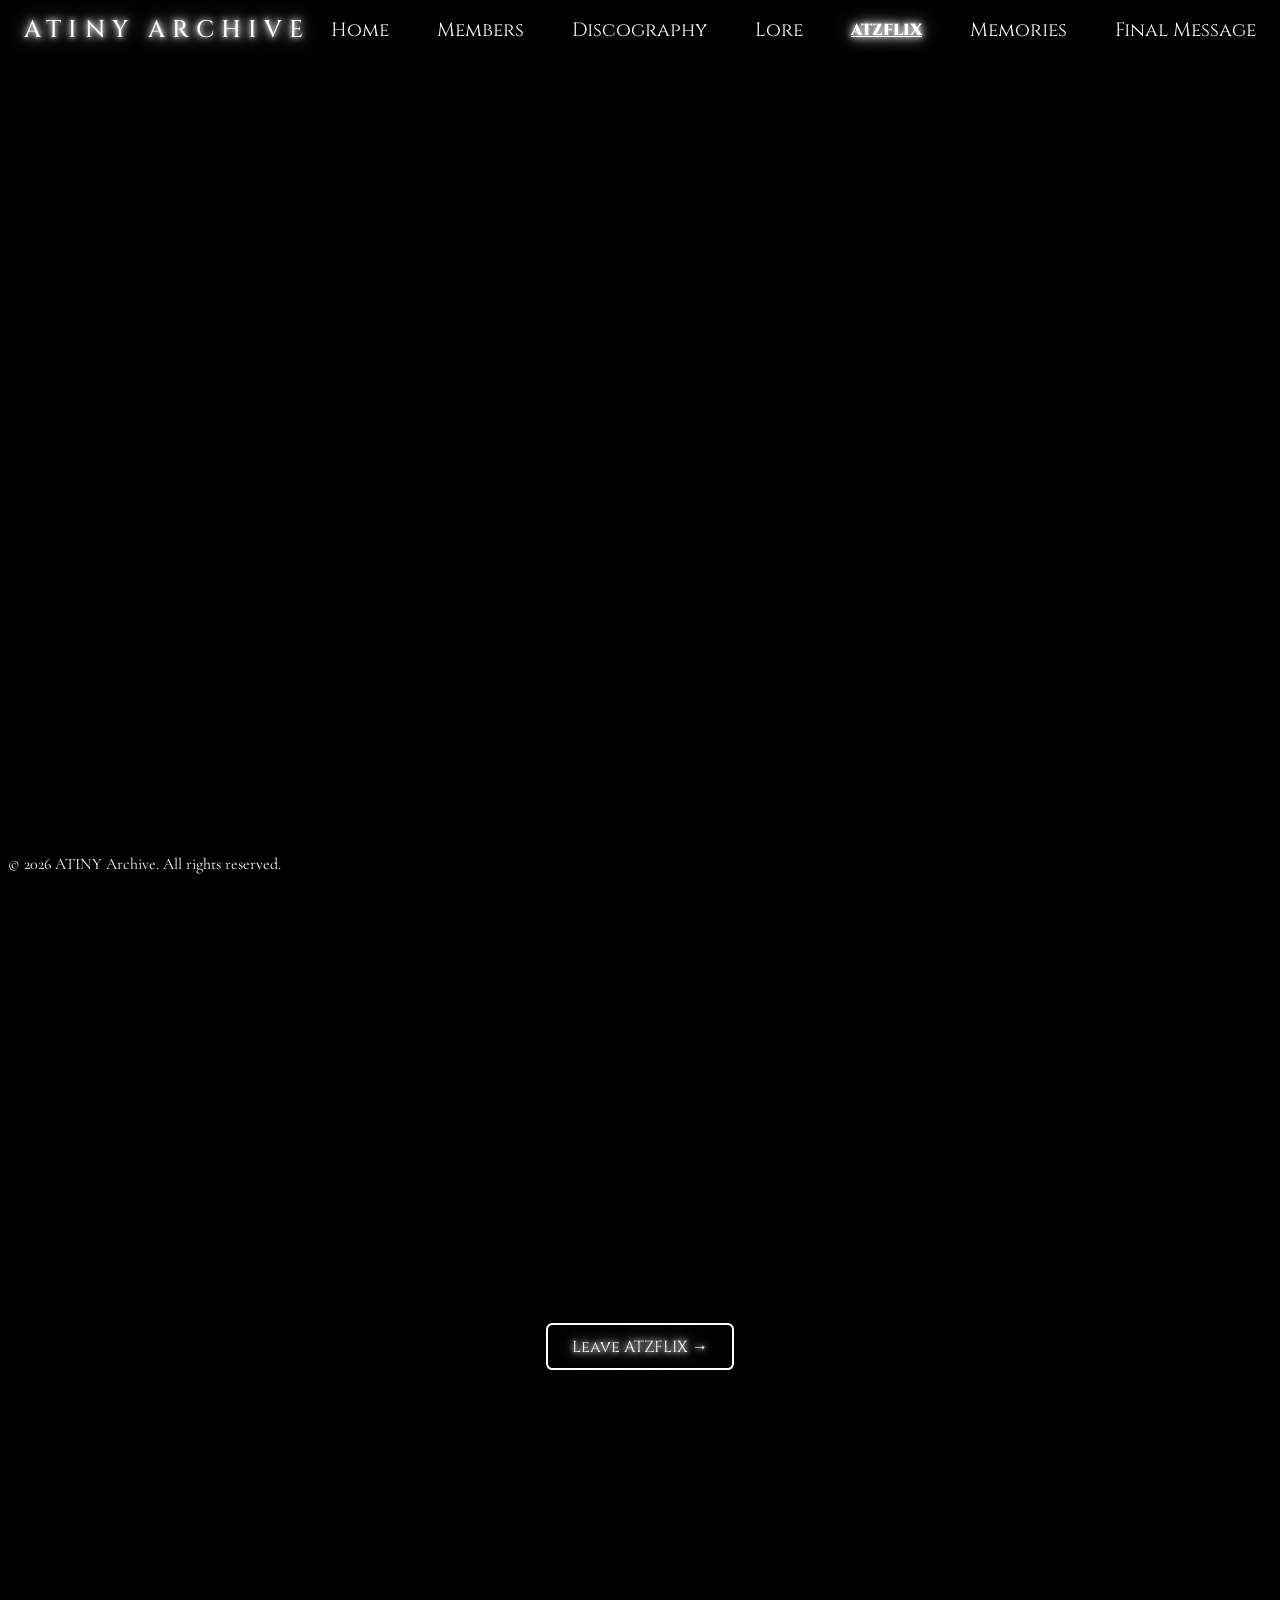
==== public/atzflix.html @ 0c3e3e8b "add - atzflix começo" ====
<html lang="en">

<head>
    <meta charset="UTF-8">
    <meta name="viewport" content="width=device-width, initial-scale=1.0">
    <link rel="icon" href="../../assets/logonav.jpg" type="image/jpg">
    <title>ATINY Archive | Home</title>
    <link href="https://cdn.jsdelivr.net/npm/bootstrap@5.3.0/dist/css/bootstrap.min.css" rel="stylesheet">
    <link rel="stylesheet" href="../assets/style.css">
</head>

<body>

    <header class="d-flex justify-content-between align-items-center px-4 py-3">
        <a href="inicio/inicio.html" style="text-decoration: none; color: inherit;">
            <h1 class="titleMenor">ATINY ARCHIVE</h1>
        </a>
        <nav class="d-flex align-items-center justify-content-center gap-5">
            <a href="home.html" class="nav-link">Home</a>
            <a href="members.html" class="nav-link">Members</a>
            <a href="disco.html" class="nav-link">Discography</a>
            <a href="lore.html" class="nav-link">Lore</a>
            <a href="atzflix.html" class="nav-link-act"><strong>ATZFLIX</strong></a>
            <a href="memories.html" class="nav-link">Memories</a>
            <a href="final.html" class="nav-link">Final Message</a>
        </nav>
    </header>

    <main class="container text-center d-flex flex-column align-items-center justify-content-center"
        style="height: calc(100vh - 4rem);">
        <div class="d-flex align-items-center justify-content-center vh-100"
            style="cursor: pointer; width: 100%;">
            <h1 id="titleflix">ATZFLIX</h1>
        </div>
    </main>

    <div class="d-flex flex-column align-items-center justify-content-center" style="height: 100vh;">
        <a href="memories.html" class="btn btn-primary btn-lg px-4 button">Leave ATZFLIX →</a>
    </div>

    <footer class="px-2 py-2" style="position: fixed; bottom: 0; width: 100%;">
        <p>&copy; 2026 ATINY Archive. All rights reserved.</p>
    </footer>

    <script src="../scripts/som.js"></script>
</body>

</html>
---- assets/style.css ----
@import url('https://fonts.googleapis.com/css2?family=Cinzel:wght@300;400&family=Cormorant+Garamond:wght@300;400&display=swap');
/* importando duas fontes, a to título + texto comum */

::-webkit-scrollbar { /* esconde a barra de rolagem no Chrome */
    display: none;
}

* {
    scrollbar-width: none; /* esconde a barra de rolagem no Firefox */
}

/* Estilos globais */
body {
    background-color: #000000;
    color: #ffffff;
    position: relative;
    animation: surgirTela 2s ease forwards
}

header {
    position: sticky;
    top: 0;
    z-index: 10;
    background-color: rgba(0, 0, 0, 0.5);
}

main {
    position: relative;
    z-index: 1;
}

p {
    font-family: 'Cormorant Garamond', serif;
    color: #ffffff;
}

.p1 {
    font-weight: 500;
    text-shadow: #000000 0px 0px 5px, #000000 0px 0px 10px, #000000 0px 0px 20px;
    margin: 0;
    padding: 0;
    flex: 1;
    /* ocupa o espaço restante sem ultrapassar */
    min-width: 0;
    /* impede o texto de vazar pra fora */
    align-self: flex-start;
    word-break: break-word;
    /* quebra palavras longas */
    overflow-wrap: break-word;
    /* garante que o texto não vaze */
    text-shadow: 0 0 10px #000000, 0 0 10px #000000, 0 0 20px #000000;
}

.card-text { /* classe para os textos dentro dos cards */
    font-weight: 500;
    font-size: clamp(0.9rem, 2vw, 1.5rem);
    color: black;
}

#body1 { /* estilo específico para o body da disco e members */
    background-color: hsl(228, 19%, 10%);
}

h2 {
    font-family: 'Cormorant Garamond', serif;
    font-size: clamp(1.25rem, 3vw, 2rem);
    color: #ffffff;
    letter-spacing: 0.3em;
    margin: 0;
    text-shadow: 0 0 5px #ffffff, 0 0 10px #ffffff, 0 0 20px #ffffff;
}

h3 {
    font-family: 'Cormorant Garamond', serif;
    font-size: clamp(1.5rem, 4vw, 2.5rem);
    color: #ffffff;
    letter-spacing: 0.3em;
    margin: 0;
    text-shadow: 0 0 5px #ffffff, 0 0 10px #ffffff, 0 0 20px #ffffff;
}

.button {
    font-family: 'Cinzel', serif;
    font-size: 1em;
    color: #ffffff;
    background-color: transparent;
    border: 2px solid #ffffff;
    border-radius: 0.4rem;
    padding: 0.6rem 1.2rem;
    cursor: pointer;
    text-shadow: 0 0 5px #ffffff, 0 0 10px #ffffff, 0 0 20px #ffffff;
}

.button:hover {
    background-color: #007bff;
    border-color: #007bff;
    color: #ffffff;
}

.titleMenor {
    font-family: 'Cinzel', serif;
    font-size: clamp(0.9rem, 2vw, 1.5rem);
    color: #ffffff;
    letter-spacing: 0.3em;
    margin: 0;
    text-shadow: 0 0 5px #ffffff, 0 0 10px #ffffff, 0 0 20px #ffffff;
}

.nav-link {
    font-family: 'Cinzel', serif;
    font-size: clamp(0.8rem, 2vw, 1.2rem);
    color: #ffffff;
    text-decoration: none;
    text-shadow: 0 0 5px #000000, 0 0 10px #000000, 0 0 20px #000000;
}

.nav-link-act { /* classe para o link ativo no header */
    font-family: 'Cinzel', serif;
    font-weight: bold;
    color: #ffffff;
    text-shadow: 0 0 5px #ffffff, 0 0 10px #ffffff, 0 0 20px #ffffff;
}

.logo {
    opacity: 0.90;
}

.ateez {
    opacity: 0.87;
}

.group {
    opacity: 0.95;
}

#filtro {
    position: absolute;
    top: 0;
    left: 0;
    width: 100%;
    height: 100vh;
    background-color: rgba(0, 0, 0, 0.5);
    z-index: -1;
    pointer-events: none;
}

#fundo-vid { 
    position: fixed;
    top: 0;
    left: 0;
    width: 100%;
    height: 100%;
    object-fit: cover;
    z-index: -1;
}

.album-capa {
    width: 35%;
    aspect-ratio: 1;
    object-fit: cover;
    flex-shrink: 0;
}

/* esconde a barra de rolagem no Firefox */
.albuns {
    scrollbar-width: none;
}

/* esconde a barra de rolagem no Chrome */
.albuns::-webkit-scrollbar {
    display: none;
}

#musicas {
    min-height: 30vh;
    max-height: 75vh;
    position: sticky;
    top: 5rem;
    display: none;
    width: 100%;
    overflow-y: auto;
}

#musicas h3 {
    font-size: clamp(1rem, 2vw, 1.5rem);

}

#musicas p {
    font-size: clamp(0.8rem, 3vw, 1.2rem);
    text-shadow: #000000 0px 0px 5px, #000000 0px 0px 10px, #000000 0px 0px 20px;
}

.album-selecionado {
    background-color: rgba(255, 255, 255, 0.15);
    border-radius: 0.5rem;
    box-shadow: 0 0 0.5rem rgba(255, 255, 255, 0.3);
}

.album-selecionado p {
    text-shadow: 0 0 0.5rem #ffffff, 0 0 1rem #ffffff;
    color: #ffffff;
}

@keyframes surgirTela { /* animação para o fade-in da tela */
    0% {
        opacity: 0;
    }

    100% {
        opacity: 1;
    }
}

#fundo-era {
    position: fixed;
    top: 0;
    left: 0;
    width: 100%;
    height: 100%;
    background-size: cover;
    background-position: center;
    z-index: -1;
    opacity: 0;
    transition: opacity 0.4s ease;
}

@keyframes surgirLado { /* animação para o fade-in com movimento lateral */
    0% {
        opacity: 0;
        transform: translateX(-20px);
    }

    100% {
        opacity: 1;
        transform: translateX(0);
    }
}

@keyframes sumir { /* animação para o fade-out com movimento lateral */
    0% { opacity: 1; transform: translateX(0); }
    100% { opacity: 0; transform: translateX(20px); }
}

/* estilização dos arquivos da pasta inicio dentro de public (inicio, login e transicao) */

.title {
    font-family: 'Cinzel', serif;
    font-size: clamp(2rem, 8vw, 5rem);
    font-weight: 300;
    letter-spacing: 0.4em;
    /* font-weight: grossura da letra; 
    letter-spacing: espaçamento entre letras; 0.4 em = 20px */
    color: #fff;
    display: inline-block;
    transform: perspective(500px) rotateX(15deg);
    /* display: inline-block é necessário para que o transform funcione;
    transform: perspective() cria profundidade 3D, rotateX() deixa o texto inclinado */
    animation: surgir 2s ease forwards;
    /* surgir = nome da animação
    2s: duração
    ease: começa rápido e termina devagar
    forwards: mantém o estado final da animação ao terminar  */
    text-shadow: 0 0 5px #ffffff, 0 0 10px #ffffff, 0 0 20px #ffffff;
}

#titleflix {
    font-family:'Franklin Gothic Medium', 'Arial Narrow', Arial, sans-serif;
    font-size: clamp(4rem, 12vw, 8rem);
    font-weight: 600;
    letter-spacing: 0.4em;
    color: hsl(0, 90%, 37%);
    display: inline-block;
    text-shadow: hsl(0, 74%, 15%);
    animation: fadeInOut 5s forwards;
}

@keyframes surgir {
    0% { 
        opacity: 0; /* começa invisível */
        transform: perspective(500px) rotateX(15deg) translateY(-30px); 
        /* começa invisível e um pouco acima */
    }
    100% { 
        opacity: 1; /* termina visível */
        transform: perspective(500px) rotateX(15deg) translateY(0); 
        /* termina visível na posição normal */
    }
}

.mensagemInicial {
    font-family: 'Cinzel', serif;
    font-size: clamp(1rem, 3vw, 2rem);
    font-weight: 300;
    letter-spacing: 0.3em;
    animation: fadeInOut 5s forwards;
    text-shadow: 0 0 5px #ffffff, 0 0 10px #ffffff, 0 0 20px #ffffff;
}

/* @keyframes define uma animação passo a passo; "fadeInOut" é o nome da animação */
@keyframes fadeInOut { 
    0% {opacity: 0;} /* começa invisível */
    30% {opacity: 1;} /* aparece */
    70% {opacity: 1;} /* fica visível */
    100% {opacity: 0;} /* some */
}

#login-title { /* estilo pro login */
    font-family: 'Cinzel', serif;
    font-size: clamp(1.5rem, 4vw, 3rem);
    color: #232323;
    justify-self: center;
    letter-spacing: 0.3em;
    margin: 0;
    text-shadow: 0 0 5px #ffffff, 0 0 10px #ffffff, 0 0 20px #ffffff;
}

.btn-custom { /*custumizar botão*/
    background-color: transparent;
    border: 2px solid hsl(0, 0%, 0%);
    color: hwb(0 0% 100%);
    text-shadow: 0 0 5px hsl(0, 0%, 100%), 0 0 10px hwb(0 100% 0%), 0 0 20px #ffffff;
    transition: all 0.3s ease;
}

.btn-custom:hover { /* efeito de hover (quando o mouse tiver sobre o botão) */
    background-color: #007bff;
    color: hsl(0, 0%, 100%);
    text-shadow: 0 0 5px #ffffff, 0 0 10px #ffffff, 0 0 20px #ffffff;
    outline: none;
    border-color: transparent;
}

#dicaMenssagem {
    display: block; 
    position: absolute;
    top: 50%; /* Aparece no topo do container */
    left: 50%;
    transform: translate(-50%, -50%) scale(0.9);
    background-color: hsl(0, 0%, 100%);
    border: solid #ffffff;
    padding: 2.5rem 1.5rem 1.5rem 1.5rem;
    border-radius: 6px;
    box-shadow: 0px 4px 6px rgba(0,0,0,0.1);
    text-align: center;
    z-index: 10; /* z-index alto para garantir que fique acima de outros elementos */
    max-width: 80%;
    opacity: 0;
    visibility: hidden;
    transition: opacity 0.3s ease, transform 0.3s ease, visibility 0.3s;
}

#dicaMenssagem.ativa {
    opacity: 1;
    visibility: visible;
    transform: translate(-50%, -50%) scale(1);
}

.botao-fechar {
    position: absolute;
    top: 0.6rem;
    right: 0.6rem;

    width: 1.5rem;
    height: 1.5rem;

    padding: 0;
    margin: 0;

    border: none;
    background: transparent;

    font-size: 1.2rem;
    line-height: 1;
    cursor: pointer;
}

.botao-fechar:hover {
    font-weight: bold;
    color: #ff0000;
}

#dicaTexto {
    font-family: 'Cormorant Garamond', serif;
    font-size: 1.2rem;
    color: #333;
    font-weight: bold;
    min-height: 2rem;
}

/* ABAIXO DAQ PARA A DISCO/KARAOKE, não mexe no q tá pra cima */

.info-grid {
    display: flex;
    gap: 2rem;
    align-items: flex-start;
}
.info-text {
    flex: 1;
    min-width: 0;
}
.info-spotify {
    flex: 1;
    max-width: 45%;
}

.linha-ativa {
    opacity: 1;
    transform: scale(1.05);
    text-shadow: 0 0 8px #ffffff, 0 0 16px #ffffff;
}

.albuns {
    max-height: 65vh;
    min-height: 65vh;
    display: flex;
    align-items: safe center;
    overflow-y: auto;
    -webkit-mask-image: linear-gradient(to bottom, transparent 0, black 5%, black 95%, transparent 100%);
    mask-image: linear-gradient(to bottom, transparent 0, black 5%, black 95%, transparent 100%);
    scroll-behavior: smooth;
    padding-right: 0.5rem;
}

.albuns > div {
    width: 100%;
}

.karaoke-controles {
    flex-shrink: 0;
    padding-bottom: 0.5rem;
}

.linha-karaoke {
    opacity: 0.4;
    transition: opacity 0.3s ease, transform 0.3s ease;
    margin: 1rem 0;
}

.linha-coreano {
    font-size: clamp(1.8rem, 4vw, 3rem);
    margin: 0;
}

.linha-romanizacao {
    font-size: clamp(1rem, 2.5vw, 1.5rem);
    opacity: 0.75;
    margin: 0.3rem 0 0 0;
}

.linha-ativa {
    opacity: 1;
    transform: scale(1.05);
}

.linha-ativa .linha-coreano,
.linha-ativa .linha-romanizacao {
    text-shadow: 0 0 8px #ffffff, 0 0 16px #ffffff;
}

.karaoke-container {
    display: flex;
    flex-direction: column;
    align-items: center;
    text-align: center;
    width: 100%;
    max-width: 700px;
    margin: 0 auto;
    padding: 1.5rem 2rem; /* reduzido de 2.5rem */
    background-color: rgba(0, 0, 0, 0.55);
    border-radius: 1rem;
    backdrop-filter: blur(4px);
}

.karaoke-title {
    font-size: clamp(2.5rem, 5vw, 4rem); /* reduzido de 3.5rem-7rem */
    text-align: center;
    margin-bottom: 1rem; /* reduzido de 3rem */
}

#karaoke-lyrics {
    display: flex;
    flex-direction: column;
    align-items: center;
    justify-content: flex-start;
    gap: 0.3rem;
    max-height: 30vh; /* reduzido de 40vh, deixa mais espaço garantido pros botões */
    overflow-y: auto;
    text-align: center;
    width: 100%;
    margin-bottom: 1rem;
}
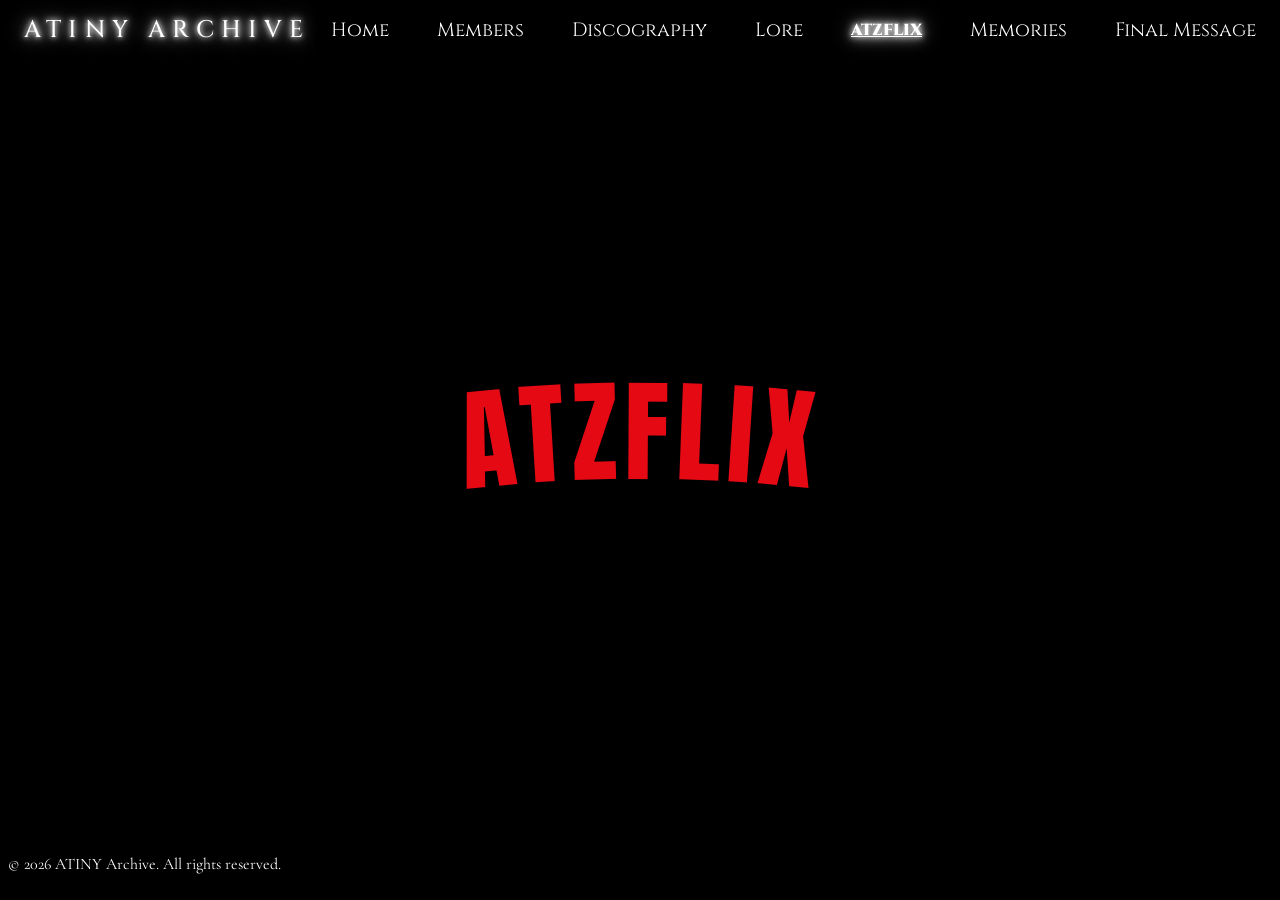
==== commit 026cb7d6: "add - avanço atzflix" ====
--- a/public/atzflix.html
+++ b/public/atzflix.html
@@ -4,9 +4,10 @@
     <meta charset="UTF-8">
     <meta name="viewport" content="width=device-width, initial-scale=1.0">
     <link rel="icon" href="../../assets/logonav.jpg" type="image/jpg">
-    <title>ATINY Archive | Home</title>
+    <title>ATINY Archive | ATZFLIX</title>
     <link href="https://cdn.jsdelivr.net/npm/bootstrap@5.3.0/dist/css/bootstrap.min.css" rel="stylesheet">
     <link rel="stylesheet" href="../assets/style.css">
+    <link href="https://fonts.googleapis.com/css2?family=Anton&display=swap" rel="stylesheet">
 </head>
 
 <body>
@@ -26,23 +27,37 @@
         </nav>
     </header>
 
-    <main class="container text-center d-flex flex-column align-items-center justify-content-center"
-        style="height: calc(100vh - 4rem);">
-        <div class="d-flex align-items-center justify-content-center vh-100"
-            style="cursor: pointer; width: 100%;">
-            <h1 id="titleflix">ATZFLIX</h1>
+    <main class="atzflix-main">
+
+        <div id="intro-view" class="atzflix-intro">
+            <svg viewBox="0 0 800 200" class="atzflix-logo">
+                <path id="curvaTexto" d="M 50,140 Q 400,60 750,140" fill="none" />
+                <text>
+                    <textPath href="#curvaTexto" startOffset="50%" text-anchor="middle">ATZFLIX</textPath>
+                </text>
+            </svg>
         </div>
+
+        <div id="perfis-view" class="atzflix-perfis" style="display:none;">
+            <h2 class="perfis-titulo">Quem está assistindo?</h2>
+            <div class="perfis-grid" id="perfisGrid"></div>
+        </div>
+
+        <div id="catalogo-view" class="atzflix-catalogo" style="display:none;">
+            <div class="catalogo-topo">
+                <img id="perfilAtualFoto" class="perfil-avatar" onclick="voltarPerfis()" title="Trocar perfil">
+                <a href="memories.html" class="btn btn-primary btn-lg px-4 button">Leave ATZFLIX →</a>
+            </div>
+            <div id="categoriasContainer"></div>
+        </div>
+
     </main>
-
-    <div class="d-flex flex-column align-items-center justify-content-center" style="height: 100vh;">
-        <a href="memories.html" class="btn btn-primary btn-lg px-4 button">Leave ATZFLIX →</a>
-    </div>
 
     <footer class="px-2 py-2" style="position: fixed; bottom: 0; width: 100%;">
         <p>&copy; 2026 ATINY Archive. All rights reserved.</p>
     </footer>
 
-    <script src="../scripts/som.js"></script>
+    <script src="../scripts/atzflix.js"></script>
 </body>
 
 </html>
--- a/assets/style.css
+++ b/assets/style.css
@@ -264,17 +264,6 @@
     text-shadow: 0 0 5px #ffffff, 0 0 10px #ffffff, 0 0 20px #ffffff;
 }
 
-#titleflix {
-    font-family:'Franklin Gothic Medium', 'Arial Narrow', Arial, sans-serif;
-    font-size: clamp(4rem, 12vw, 8rem);
-    font-weight: 600;
-    letter-spacing: 0.4em;
-    color: hsl(0, 90%, 37%);
-    display: inline-block;
-    text-shadow: hsl(0, 74%, 15%);
-    animation: fadeInOut 5s forwards;
-}
-
 @keyframes surgir {
     0% { 
         opacity: 0; /* começa invisível */
@@ -489,4 +478,196 @@
     text-align: center;
     width: 100%;
     margin-bottom: 1rem;
+}
+
+
+/* ===== ATZFLIX ===== */
+
+.atzflix-main {
+    min-height: calc(100vh - 4rem);
+    position: relative;
+}
+
+/* Intro */
+.atzflix-intro {
+    display: flex;
+    align-items: center;
+    justify-content: center;
+    height: calc(100vh - 4rem);
+}
+
+.atzflix-logo {
+    width: min(90vw, 800px);
+    height: auto;
+    animation: introATZFLIX 2.5s ease forwards;
+    transform: scale(0.3);
+    opacity: 0;
+}
+
+.atzflix-logo text {
+    font-family: 'Anton', sans-serif;
+    font-size: 7rem;
+    fill: #E50914;
+    letter-spacing: 0.05em;
+}
+
+@keyframes introATZFLIX {
+    0% { transform: scale(0.3); opacity: 0; }
+    50% { transform: scale(1.1); opacity: 1; }
+    70% { transform: scale(0.95); }
+    100% { transform: scale(1); opacity: 1; }
+}
+
+/* Perfis */
+.atzflix-perfis {
+    flex-direction: column;
+    align-items: center;
+    justify-content: center;
+    min-height: calc(100vh - 4rem);
+    padding: 2rem;
+    gap: 2rem;
+}
+
+.perfis-titulo {
+    font-size: clamp(1.5rem, 4vw, 2.5rem);
+}
+
+.perfis-grid {
+    display: flex;
+    flex-wrap: wrap;
+    justify-content: center;
+    gap: 1.5rem;
+    max-width: 900px;
+}
+
+.perfil-card {
+    cursor: pointer;
+    text-align: center;
+    transition: transform 0.2s ease;
+    width: 120px;
+}
+
+.perfil-card:hover {
+    transform: scale(1.08);
+}
+
+.perfil-foto {
+    width: 100%;
+    aspect-ratio: 1;
+    object-fit: cover;
+    border-radius: 0.5rem;
+    border: 2px solid transparent;
+    transition: border-color 0.2s ease;
+}
+
+.perfil-card:hover .perfil-foto {
+    border-color: #ffffff;
+}
+
+/* Catálogo */
+.atzflix-catalogo {
+    padding: 1.5rem 2rem;
+}
+
+.catalogo-topo {
+    display: flex;
+    justify-content: space-between;
+    align-items: center;
+    margin-bottom: 2rem;
+}
+
+.perfil-avatar {
+    width: 3rem;
+    height: 3rem;
+    border-radius: 0.4rem;
+    object-fit: cover;
+    cursor: pointer;
+    border: 2px solid transparent;
+    transition: border-color 0.2s ease;
+}
+
+.perfil-avatar:hover {
+    border-color: #ffffff;
+}
+
+.categoria-fileira {
+    margin-bottom: 2.5rem;
+}
+
+.categoria-titulo {
+    font-size: clamp(1.1rem, 2.5vw, 1.6rem);
+    margin-bottom: 1rem;
+    text-align: left;
+}
+
+.categoria-scroll {
+    display: flex;
+    gap: 1rem;
+    overflow-x: auto;
+    padding-bottom: 0.5rem;
+}
+
+.video-card {
+    flex-shrink: 0;
+    width: 220px;
+    cursor: pointer;
+    transition: transform 0.2s ease;
+}
+
+.video-card:hover {
+    transform: scale(1.05);
+}
+
+.video-card img {
+    width: 100%;
+    aspect-ratio: 16/9;
+    object-fit: cover;
+    border-radius: 0.4rem;
+}
+
+.video-card p {
+    font-size: 0.9rem;
+    margin: 0.4rem 0 0 0;
+    text-align: center;
+}
+
+/* Modal de vídeo */
+.video-modal {
+    position: fixed;
+    top: 0;
+    left: 0;
+    width: 100%;
+    height: 100%;
+    background: rgba(0, 0, 0, 0.9);
+    display: flex;
+    align-items: center;
+    justify-content: center;
+    z-index: 100;
+}
+
+.video-modal-conteudo {
+    width: 90%;
+    max-width: 900px;
+    background: #111;
+    padding: 1.5rem;
+    border-radius: 0.5rem;
+    position: relative;
+}
+
+.video-modal-conteudo iframe {
+    width: 100%;
+    aspect-ratio: 16/9;
+    border-radius: 0.4rem;
+    margin-top: 1rem;
+}
+
+.video-modal-fechar {
+    position: absolute;
+    top: 1rem;
+    right: 1rem;
+    background: transparent;
+    border: none;
+    color: #fff;
+    font-size: 1.5rem;
+    cursor: pointer;
 }
